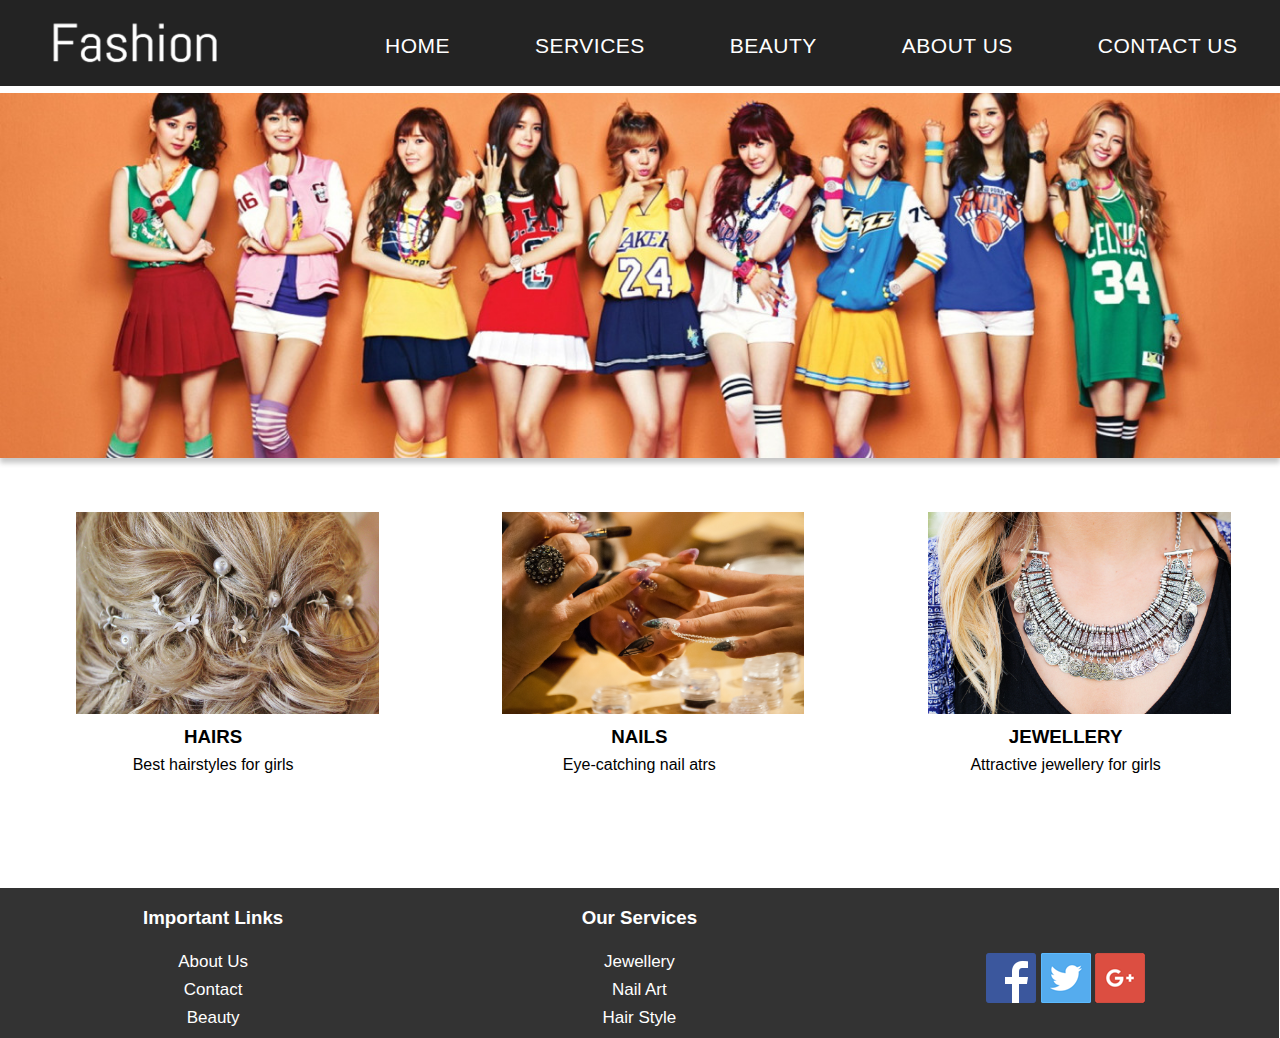
==== index.html @ 0ccf06c3 "Assignment" ====
<!doctype html>
<html>
	<head>
		<title>CMS ASSIGNMENT</title>
		<meta content="text/html" charset="utf-8" http-equiv="content-type">
		<link href="Cmain.css" rel="stylesheet" type="text/css">
		
		<div class="main_cant">
		<div class="logo_cls">
			<img src="img/logo22.png" />
		</div>
		<div class="nav_cls">
			<nav>
				<ul>
					<li><a href="index.html">Home</a></li>
					<li><a href="Services.html">Services</a> </li>
					<li><a href="Beauty.html">Beauty</a></li>
					<li><a href="about.html">About Us</a></li>
					<li><a href="contact.html">Contact Us</a></li>
				</ul>
			</nav>
			</div>
		</div>	
	</head>
	<body style="width: 100%;">
		<!-- <meta name="viewport" content="width=device-width , initial-scale=1.0"> -->
		<div class="wrapper">
			<header>
				<img src="img/banner1.jpg" style=" width: 100%; box-shadow: 0px 5px 5px #c7c7c7;    margin-top: 6px;"/>
			</header>
			<div class="set_type">
				<section class="part1">
					<img src="img/bride_hair.jpg" alt="Bride pinned hairstyle">
					<h3>Hairs</h3>
					<p>Best hairstyles for girls</p>
				</section>
				<section class="part1">
					<img src="img/nails.jpg" alt="Nail Art">
					<h3>Nails</h3>
					<p>Eye-catching nail atrs</b></p>
				</section>
				<section class="part1">
					<img src="img/necklace.jpg" alt="Necklace Beauty">
					<h3>Jewellery</h3>
					<p>Attractive jewellery for girls</p>
				</section>
			</div>
			<footer style=" background:#232323">
				<div class="main_cont11">
				 <h3>Important Links</h3>
				<a href="about.html">About Us</a><br>
					<a href="contact.html">Contact</a><br>
					<a href="Services.html">Beauty</a>
					</div>
				<div class="main_cont11">
					<h3>Our Services</h3>
					<a href="Services.html">Jewellery</a><br>
					<a href="Services.html">Nail Art</a><br>
					<a href="Services.html">Hair Style</a>
				</div>
				<div class="main_cont11">
					 
					
					<div class="marg_dv">
					 <a href="https://www.facebook.com/">
						<img src="img/fb.png" class="fb_1"/>
					</a>
					<a href="https://www.twitter.com/">
					 <img src="img/twt.png" class="fb_1"/>
					</a> 
					<a href="https://plus.google.com/">
					 <img src="img/google.png" class="fb_1"/>
					 </a>
					 </div>
					</div>
				</div>
			</footer>
		</div>
	</body>
</html>
---- Cmain.css ----
/*main.css*/
body{
	
	/* background-color:aqua; */
	    font-family: arial;
	
	margin:0px;
}
div.wrapper {
	/* max-width: 1220px; */
	margin: 0 auto;
}

header h1 {
	
	letter-spacing: 4px;
	font-size: 72px;
	padding-top: .5em;
	padding-left: .5em;
	color:black;

} 
nav ul {
	margin: 0;
	padding: 0;
}
nav ul li {
	list-style: none;
	float: left;
	font-size: 93%;
}

nav ul li a {
	display: block;
    /* font-weight: bold; */
    /* padding: 18px; */
   
   
    text-transform: uppercase;
    letter-spacing: 0.5px;
    
    margin-left: 85px;
    font-size: 21px;
    text-decoration: none;
    color: #fff;
}
img {max-width: 100%}
.part1 {
	    float: left;
    width: 33.3%;
	    height: 372px;
}
.part1 img{
	        height: 202px ;
    /* width: 371px;
    padding: 30px; */
	    margin-left: 76px;
}
.part1 h3{
	    text-align: center;

    /* background-color: white; */
    text-transform: uppercase;
	    line-height: 0px;
	
}
.part11{
	float: left; 
	width: 33.3%;

	
}
footer {
		clear: both;
}
footer h3 {
	        color: #fff;
	background-repeat: repeat-x;
	position: bottom;
}
.main_cant{
	
	height: 86px;
    margin-left: 77px;
    margin: auto;
    background: #232323;
    color: #fff;
}
p, h3, h2{
	
	text-align: center;
    
    /* background-color: white; */
    /* text-transform: uppercase; */
}
.main_cont11{
	float:left;
	width:33.3%;
	
	height:150px;
	    background: rgba(0, 0, 0, 0.8);
	    text-align: center;
}
.img_set1{
	  float: left;
    width: 100%;
    Height: 374px;
    
}
.img_set1 img{
	
	width: 90%;
    Height: 100%;
    margin-left: 22px;
	   
}
.part11 p{
	
	color: #000;
        padding-top: 1px;
    text-align: justify;
    padding: 23px;
    font-size: 14px;
    font-weight: lighter;
}
.set_text{
	
	color: #000;
    
    text-align: justify;
    padding: 23px;
    font-size: 14px;
    font-weight: lighter;
}
.main_cont11 a{
	
	text-align: center;
    
    /* background-color: white; */
    
    color: #fff;
    line-height: 28px;
    font-size: 17px;
    text-decoration: none;
}
.set_img_abt{
	
	width: 100%;
	
}
.img_main_set{
	float:left;
	    width: 40%;
    padding: 17px;
}
.padding_zero{
	padding:0px !important;
}
.set_for_fotr{
	width:100%;
	height:500px;
	
}
.logo_cls{
	Width: 171px;
    float: left;
    margin-left: 30px;
    padding: 20px;
}
.nav_cls{
	    float: right;
    margin-top: 34px;
    width: calc(100% - 300px);
	
	
}
.icon_socl{
	
	
}
.fb_1{
	cursor:pointer;
}
.marg_dv{
	
	margin-top:65px;
}
.set_type{
	
	    width: 100%;
   
   
    display: inline-block;
    margin-top: 50px;
}
.wdt_13{
	width:100%;
	       margin-top: 22px;
}
.disply_set{
	
	display:inline-block;
}
.disply_set h3{
	line-height: 4px;
}
.aside_nav{
	    float: left;
    width: calc(25% - 2px);
    
    height: 500px;
	
}
.set_txt_gt{
	
	    text-align: left;
    margin-left: 15px;
}
.first_nav a{
	text-decoration:none;
}
.first_nav a h3{
	text-align:left;
	margin-left:75px;
	color: #232323;
}
.contant_div{
	  float: left;
    width: 75%;
	
}
.contant_div .part11{
	width:100%;
}
.img_set11{
	float: left;
    width: 50%;
    Height: 374px;
}
.disply_set11{
	    WIDTH: 50%;
    float: left;
}
.set_cont_14{
	display: inline-block;    
	margin-top: 22px !important;
}
.aside_nav .first_nav{
	
	  height:47px;
}
.contact_cont{
	float:left; 
	width:30.3%
}
.set_footer{
	
	    background: #232323;
    /* border: 1px solid red; */
    display: inline-block;
    width: 100%;
    margin-top: 80px;
}
.first_nav a h3:hover{
	color:red;
}
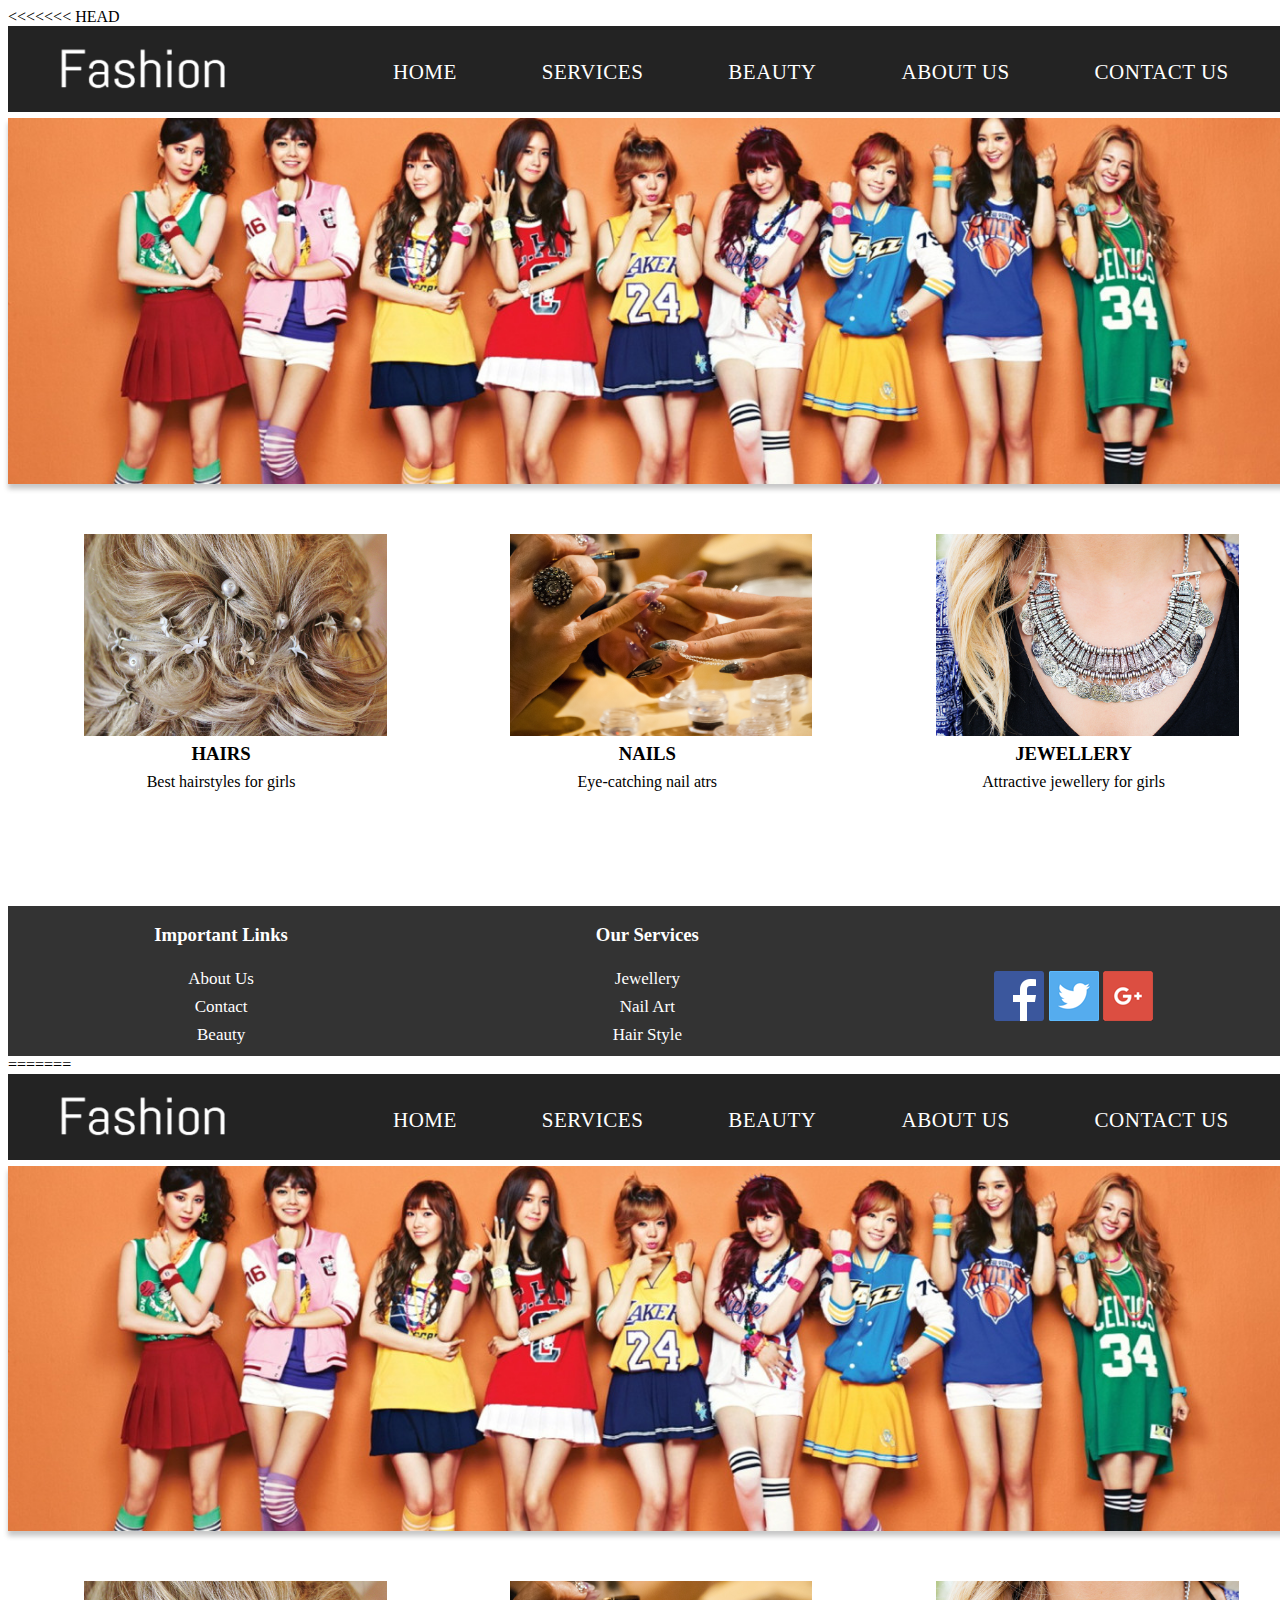
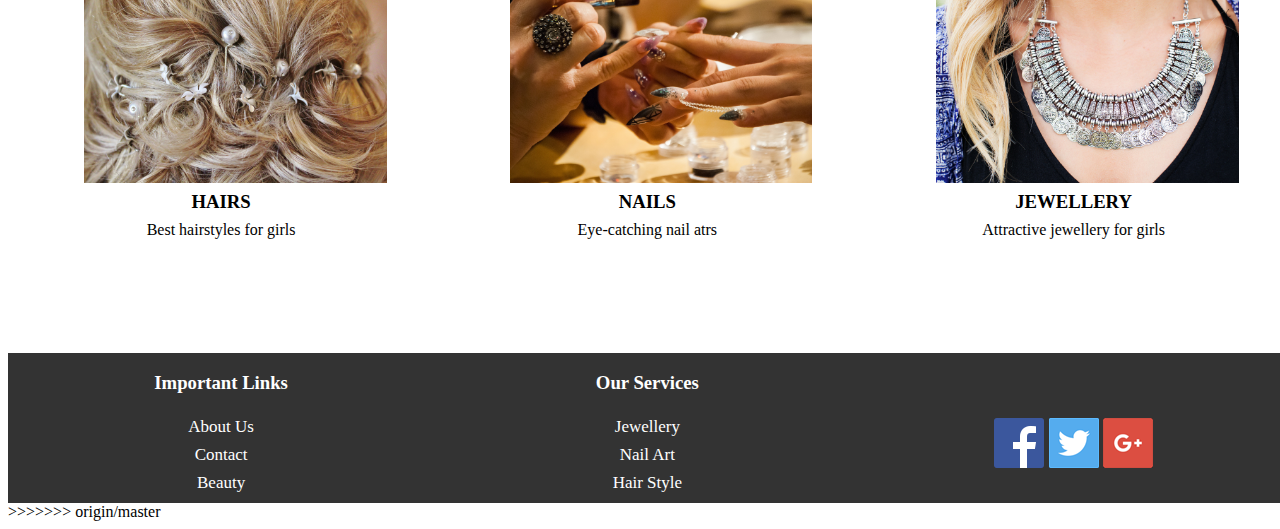
==== commit 729535d4: "Merge remote-tracking branch 'origin/master'" ====
--- a/index.html
+++ b/index.html
@@ -1,3 +1,4 @@
+<<<<<<< HEAD
 <!doctype html>
 <html>
 	<head>
@@ -77,4 +78,85 @@
 			</footer>
 		</div>
 	</body>
+=======
+<!doctype html>
+<html>
+	<head>
+		<title>CMS ASSIGNMENT</title>
+		<meta content="text/html" charset="utf-8" http-equiv="content-type">
+		<link href="Cmain.css" rel="stylesheet" type="text/css">
+		
+		<div class="main_cant">
+		<div class="logo_cls">
+			<img src="img/logo22.png" />
+		</div>
+		<div class="nav_cls">
+			<nav>
+				<ul>
+					<li><a href="index.html">Home</a></li>
+					<li><a href="Services.html">Services</a> </li>
+					<li><a href="Beauty.html">Beauty</a></li>
+					<li><a href="about.html">About Us</a></li>
+					<li><a href="contact.html">Contact Us</a></li>
+				</ul>
+			</nav>
+			</div>
+		</div>	
+	</head>
+	<body style="width: 100%;">
+		<!-- <meta name="viewport" content="width=device-width , initial-scale=1.0"> -->
+		<div class="wrapper">
+			<header>
+				<img src="img/banner1.jpg" style=" width: 100%; box-shadow: 0px 5px 5px #c7c7c7;    margin-top: 6px;"/>
+			</header>
+			<div class="set_type">
+				<section class="part1">
+					<img src="img/bride_hair.jpg" alt="Bride pinned hairstyle">
+					<h3>Hairs</h3>
+					<p>Best hairstyles for girls</p>
+				</section>
+				<section class="part1">
+					<img src="img/nails.jpg" alt="Nail Art">
+					<h3>Nails</h3>
+					<p>Eye-catching nail atrs</b></p>
+				</section>
+				<section class="part1">
+					<img src="img/necklace.jpg" alt="Necklace Beauty">
+					<h3>Jewellery</h3>
+					<p>Attractive jewellery for girls</p>
+				</section>
+			</div>
+			<footer style=" background:#232323">
+				<div class="main_cont11">
+				 <h3>Important Links</h3>
+				<a href="about.html">About Us</a><br>
+					<a href="contact.html">Contact</a><br>
+					<a href="Services.html">Beauty</a>
+					</div>
+				<div class="main_cont11">
+					<h3>Our Services</h3>
+					<a href="Services.html">Jewellery</a><br>
+					<a href="Services.html">Nail Art</a><br>
+					<a href="Services.html">Hair Style</a>
+				</div>
+				<div class="main_cont11">
+					 
+					
+					<div class="marg_dv">
+					 <a href="https://www.facebook.com/">
+						<img src="img/fb.png" class="fb_1"/>
+					</a>
+					<a href="https://www.twitter.com/">
+					 <img src="img/twt.png" class="fb_1"/>
+					</a> 
+					<a href="https://plus.google.com/">
+					 <img src="img/google.png" class="fb_1"/>
+					 </a>
+					 </div>
+					</div>
+				</div>
+			</footer>
+		</div>
+	</body>
+>>>>>>> origin/master
 </html>--- a/Cmain.css
+++ b/Cmain.css
@@ -1,3 +1,4 @@
+<<<<<<< HEAD
 /*main.css*/
 body{
 	
@@ -263,4 +264,271 @@
 }
 .first_nav a h3:hover{
 	color:red;
+=======
+/*main.css*/
+body{
+	
+	/* background-color:aqua; */
+	    font-family: arial;
+	
+	margin:0px;
+}
+div.wrapper {
+	/* max-width: 1220px; */
+	margin: 0 auto;
+}
+
+header h1 {
+	
+	letter-spacing: 4px;
+	font-size: 72px;
+	padding-top: .5em;
+	padding-left: .5em;
+	color:black;
+
+} 
+nav ul {
+	margin: 0;
+	padding: 0;
+}
+nav ul li {
+	list-style: none;
+	float: left;
+	font-size: 93%;
+}
+
+nav ul li a {
+	display: block;
+    /* font-weight: bold; */
+    /* padding: 18px; */
+   
+   
+    text-transform: uppercase;
+    letter-spacing: 0.5px;
+    
+    margin-left: 85px;
+    font-size: 21px;
+    text-decoration: none;
+    color: #fff;
+}
+img {max-width: 100%}
+.part1 {
+	    float: left;
+    width: 33.3%;
+	    height: 372px;
+}
+.part1 img{
+	        height: 202px ;
+    /* width: 371px;
+    padding: 30px; */
+	    margin-left: 76px;
+}
+.part1 h3{
+	    text-align: center;
+
+    /* background-color: white; */
+    text-transform: uppercase;
+	    line-height: 0px;
+	
+}
+.part11{
+	float: left; 
+	width: 33.3%;
+
+	
+}
+footer {
+		clear: both;
+}
+footer h3 {
+	        color: #fff;
+	background-repeat: repeat-x;
+	position: bottom;
+}
+.main_cant{
+	
+	height: 86px;
+    margin-left: 77px;
+    margin: auto;
+    background: #232323;
+    color: #fff;
+}
+p, h3, h2{
+	
+	text-align: center;
+    
+    /* background-color: white; */
+    /* text-transform: uppercase; */
+}
+.main_cont11{
+	float:left;
+	width:33.3%;
+	
+	height:150px;
+	    background: rgba(0, 0, 0, 0.8);
+	    text-align: center;
+}
+.img_set1{
+	  float: left;
+    width: 100%;
+    Height: 374px;
+    
+}
+.img_set1 img{
+	
+	width: 90%;
+    Height: 100%;
+    margin-left: 22px;
+	   
+}
+.part11 p{
+	
+	color: #000;
+        padding-top: 1px;
+    text-align: justify;
+    padding: 23px;
+    font-size: 14px;
+    font-weight: lighter;
+}
+.set_text{
+	
+	color: #000;
+    
+    text-align: justify;
+    padding: 23px;
+    font-size: 14px;
+    font-weight: lighter;
+}
+.main_cont11 a{
+	
+	text-align: center;
+    
+    /* background-color: white; */
+    
+    color: #fff;
+    line-height: 28px;
+    font-size: 17px;
+    text-decoration: none;
+}
+.set_img_abt{
+	
+	width: 100%;
+	
+}
+.img_main_set{
+	float:left;
+	    width: 40%;
+    padding: 17px;
+}
+.padding_zero{
+	padding:0px !important;
+}
+.set_for_fotr{
+	width:100%;
+	height:500px;
+	
+}
+.logo_cls{
+	Width: 171px;
+    float: left;
+    margin-left: 30px;
+    padding: 20px;
+}
+.nav_cls{
+	    float: right;
+    margin-top: 34px;
+    width: calc(100% - 300px);
+	
+	
+}
+.icon_socl{
+	
+	
+}
+.fb_1{
+	cursor:pointer;
+}
+.marg_dv{
+	
+	margin-top:65px;
+}
+.set_type{
+	
+	    width: 100%;
+   
+   
+    display: inline-block;
+    margin-top: 50px;
+}
+.wdt_13{
+	width:100%;
+	       margin-top: 22px;
+}
+.disply_set{
+	
+	display:inline-block;
+}
+.disply_set h3{
+	line-height: 4px;
+}
+.aside_nav{
+	    float: left;
+    width: calc(25% - 2px);
+    
+    height: 500px;
+	
+}
+.set_txt_gt{
+	
+	    text-align: left;
+    margin-left: 15px;
+}
+.first_nav a{
+	text-decoration:none;
+}
+.first_nav a h3{
+	text-align:left;
+	margin-left:75px;
+	color: #232323;
+}
+.contant_div{
+	  float: left;
+    width: 75%;
+	
+}
+.contant_div .part11{
+	width:100%;
+}
+.img_set11{
+	float: left;
+    width: 50%;
+    Height: 374px;
+}
+.disply_set11{
+	    WIDTH: 50%;
+    float: left;
+}
+.set_cont_14{
+	display: inline-block;    
+	margin-top: 22px !important;
+}
+.aside_nav .first_nav{
+	
+	  height:47px;
+}
+.contact_cont{
+	float:left; 
+	width:30.3%
+}
+.set_footer{
+	
+	    background: #232323;
+    /* border: 1px solid red; */
+    display: inline-block;
+    width: 100%;
+    margin-top: 80px;
+}
+.first_nav a h3:hover{
+	color:red;
+>>>>>>> origin/master
 }--- a/Cmain.css
+++ b/Cmain.css
@@ -1,3 +1,4 @@
+<<<<<<< HEAD
 /*main.css*/
 body{
 	
@@ -263,4 +264,271 @@
 }
 .first_nav a h3:hover{
 	color:red;
+=======
+/*main.css*/
+body{
+	
+	/* background-color:aqua; */
+	    font-family: arial;
+	
+	margin:0px;
+}
+div.wrapper {
+	/* max-width: 1220px; */
+	margin: 0 auto;
+}
+
+header h1 {
+	
+	letter-spacing: 4px;
+	font-size: 72px;
+	padding-top: .5em;
+	padding-left: .5em;
+	color:black;
+
+} 
+nav ul {
+	margin: 0;
+	padding: 0;
+}
+nav ul li {
+	list-style: none;
+	float: left;
+	font-size: 93%;
+}
+
+nav ul li a {
+	display: block;
+    /* font-weight: bold; */
+    /* padding: 18px; */
+   
+   
+    text-transform: uppercase;
+    letter-spacing: 0.5px;
+    
+    margin-left: 85px;
+    font-size: 21px;
+    text-decoration: none;
+    color: #fff;
+}
+img {max-width: 100%}
+.part1 {
+	    float: left;
+    width: 33.3%;
+	    height: 372px;
+}
+.part1 img{
+	        height: 202px ;
+    /* width: 371px;
+    padding: 30px; */
+	    margin-left: 76px;
+}
+.part1 h3{
+	    text-align: center;
+
+    /* background-color: white; */
+    text-transform: uppercase;
+	    line-height: 0px;
+	
+}
+.part11{
+	float: left; 
+	width: 33.3%;
+
+	
+}
+footer {
+		clear: both;
+}
+footer h3 {
+	        color: #fff;
+	background-repeat: repeat-x;
+	position: bottom;
+}
+.main_cant{
+	
+	height: 86px;
+    margin-left: 77px;
+    margin: auto;
+    background: #232323;
+    color: #fff;
+}
+p, h3, h2{
+	
+	text-align: center;
+    
+    /* background-color: white; */
+    /* text-transform: uppercase; */
+}
+.main_cont11{
+	float:left;
+	width:33.3%;
+	
+	height:150px;
+	    background: rgba(0, 0, 0, 0.8);
+	    text-align: center;
+}
+.img_set1{
+	  float: left;
+    width: 100%;
+    Height: 374px;
+    
+}
+.img_set1 img{
+	
+	width: 90%;
+    Height: 100%;
+    margin-left: 22px;
+	   
+}
+.part11 p{
+	
+	color: #000;
+        padding-top: 1px;
+    text-align: justify;
+    padding: 23px;
+    font-size: 14px;
+    font-weight: lighter;
+}
+.set_text{
+	
+	color: #000;
+    
+    text-align: justify;
+    padding: 23px;
+    font-size: 14px;
+    font-weight: lighter;
+}
+.main_cont11 a{
+	
+	text-align: center;
+    
+    /* background-color: white; */
+    
+    color: #fff;
+    line-height: 28px;
+    font-size: 17px;
+    text-decoration: none;
+}
+.set_img_abt{
+	
+	width: 100%;
+	
+}
+.img_main_set{
+	float:left;
+	    width: 40%;
+    padding: 17px;
+}
+.padding_zero{
+	padding:0px !important;
+}
+.set_for_fotr{
+	width:100%;
+	height:500px;
+	
+}
+.logo_cls{
+	Width: 171px;
+    float: left;
+    margin-left: 30px;
+    padding: 20px;
+}
+.nav_cls{
+	    float: right;
+    margin-top: 34px;
+    width: calc(100% - 300px);
+	
+	
+}
+.icon_socl{
+	
+	
+}
+.fb_1{
+	cursor:pointer;
+}
+.marg_dv{
+	
+	margin-top:65px;
+}
+.set_type{
+	
+	    width: 100%;
+   
+   
+    display: inline-block;
+    margin-top: 50px;
+}
+.wdt_13{
+	width:100%;
+	       margin-top: 22px;
+}
+.disply_set{
+	
+	display:inline-block;
+}
+.disply_set h3{
+	line-height: 4px;
+}
+.aside_nav{
+	    float: left;
+    width: calc(25% - 2px);
+    
+    height: 500px;
+	
+}
+.set_txt_gt{
+	
+	    text-align: left;
+    margin-left: 15px;
+}
+.first_nav a{
+	text-decoration:none;
+}
+.first_nav a h3{
+	text-align:left;
+	margin-left:75px;
+	color: #232323;
+}
+.contant_div{
+	  float: left;
+    width: 75%;
+	
+}
+.contant_div .part11{
+	width:100%;
+}
+.img_set11{
+	float: left;
+    width: 50%;
+    Height: 374px;
+}
+.disply_set11{
+	    WIDTH: 50%;
+    float: left;
+}
+.set_cont_14{
+	display: inline-block;    
+	margin-top: 22px !important;
+}
+.aside_nav .first_nav{
+	
+	  height:47px;
+}
+.contact_cont{
+	float:left; 
+	width:30.3%
+}
+.set_footer{
+	
+	    background: #232323;
+    /* border: 1px solid red; */
+    display: inline-block;
+    width: 100%;
+    margin-top: 80px;
+}
+.first_nav a h3:hover{
+	color:red;
+>>>>>>> origin/master
 }